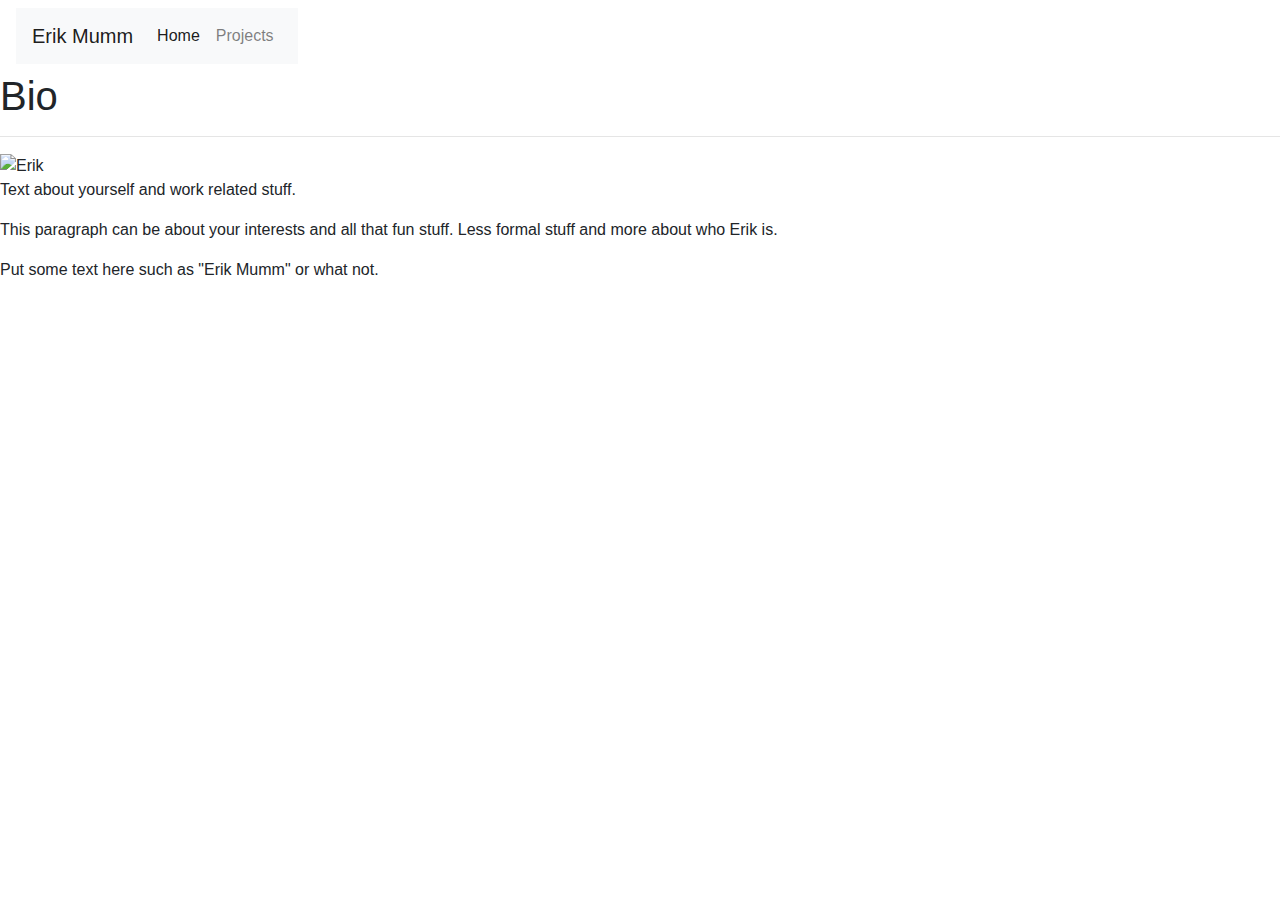
==== views/index.html @ 6090b813 "skelton made" ====
<!DOCTYPE html>
<html lang="en">

<head>
    <meta charset="UTF-8">
    <meta name="viewport" content="width=device-width, initial-scale=1.0">
    <meta http-equiv="X-UA-Compatible" content="ie=edge">
    <link rel="stylesheet" href="https://stackpath.bootstrapcdn.com/bootstrap/4.3.1/css/bootstrap.min.css"
        integrity="sha384-ggOyR0iXCbMQv3Xipma34MD+dH/1fQ784/j6cY/iJTQUOhcWr7x9JvoRxT2MZw1T" crossorigin="anonymous">
    <link rel="stylesheet" href="assets/css/index.css">
    <title>Erik Mumm Portfolio</title>
</head>

<body>

    <div class="navbar">
        <nav class="navbar navbar-expand-lg navbar-light bg-light">
            <a class="navbar-brand" href="#">Erik Mumm</a>
            <button class="navbar-toggler" type="button" data-toggle="collapse" data-target="#navbarNav"
                aria-controls="navbarNav" aria-expanded="false" aria-label="Toggle navigation">
                <span class="navbar-toggler-icon"></span>
            </button>
            <div class="collapse navbar-collapse" id="navbarNav">
                <ul class="navbar-nav">
                    <li class="nav-item active">
                        <a class="nav-link" href="index.html">Home<span class="sr-only">(current)</span></a>
                    </li>
                    <li class="nav-item">
                        <a class="nav-link" href="projects.html">Projects</a>
                    </li>

                </ul>
            </div>

    </div>
    <div class="header">
        <h1>Bio</h1>
    </div>

    <section class="section">
        <div class="aboutme">
            <hr>
            <img class="image" src="..." alt="Erik">
            <p>
                Text about yourself and work related stuff.
            </p>
            <p>
                This paragraph can be about your interests and all that fun stuff. Less formal stuff and more about who
                Erik is.
            </p>
        </div>
    </section>
    <div class="footer">
        <footer>
            <p>Put some text here such as "Erik Mumm" or what not.</p>
        </footer>
    </div>
    <script src="https://code.jquery.com/jquery-3.3.1.slim.min.js"
        integrity="sha384-q8i/X+965DzO0rT7abK41JStQIAqVgRVzpbzo5smXKp4YfRvH+8abtTE1Pi6jizo"
        crossorigin="anonymous"></script>
    <script src="https://cdnjs.cloudflare.com/ajax/libs/popper.js/1.14.7/umd/popper.min.js"
        integrity="sha384-UO2eT0CpHqdSJQ6hJty5KVphtPhzWj9WO1clHTMGa3JDZwrnQq4sF86dIHNDz0W1"
        crossorigin="anonymous"></script>
    <script src="https://stackpath.bootstrapcdn.com/bootstrap/4.3.1/js/bootstrap.min.js"
        integrity="sha384-JjSmVgyd0p3pXB1rRibZUAYoIIy6OrQ6VrjIEaFf/nJGzIxFDsf4x0xIM+B07jRM"
        crossorigin="anonymous"></script>
</body>

</html>
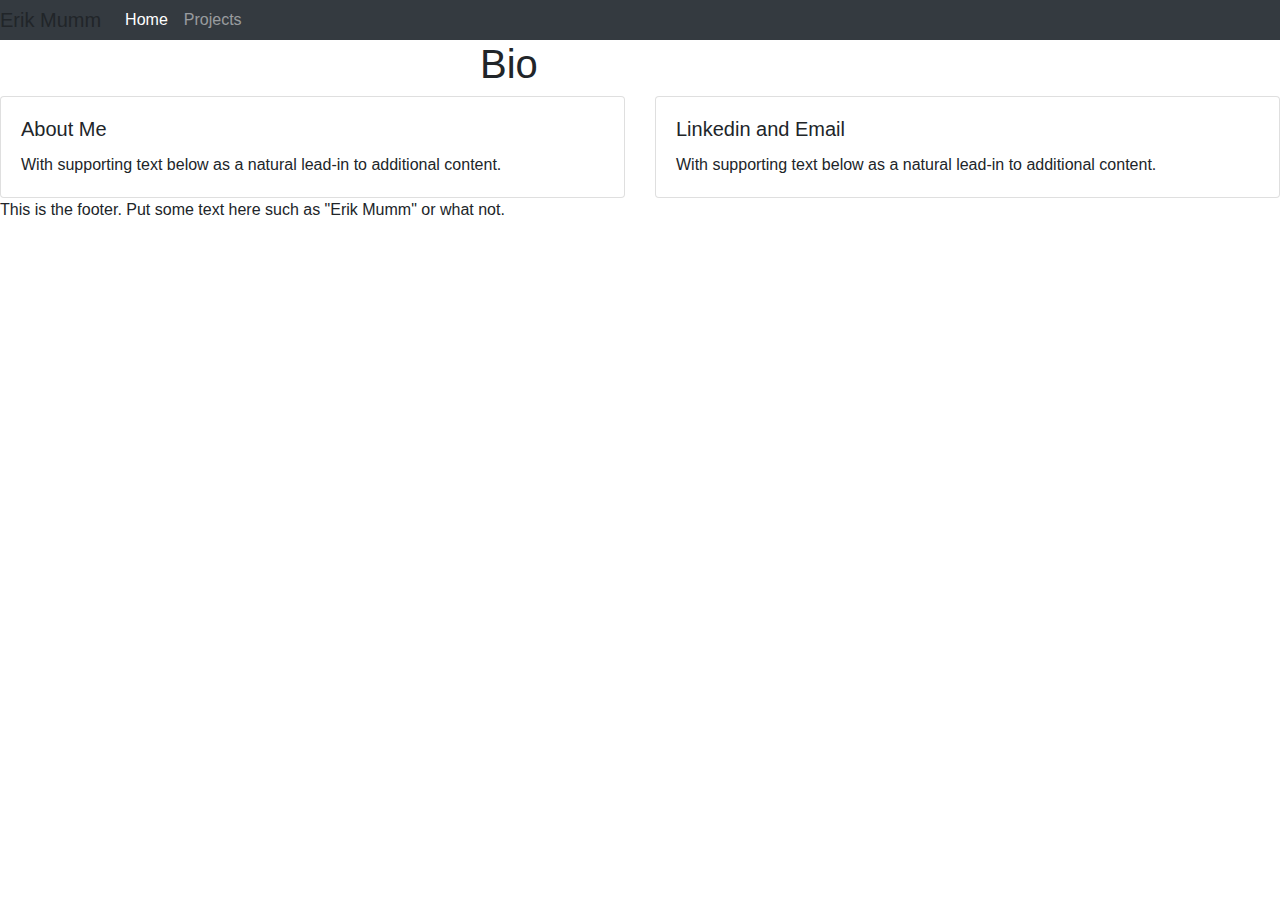
==== commit 2655c86e: "added some bootstrap elements and messed with css" ====
--- a/views/index.html
+++ b/views/index.html
@@ -7,52 +7,56 @@
     <meta http-equiv="X-UA-Compatible" content="ie=edge">
     <link rel="stylesheet" href="https://stackpath.bootstrapcdn.com/bootstrap/4.3.1/css/bootstrap.min.css"
         integrity="sha384-ggOyR0iXCbMQv3Xipma34MD+dH/1fQ784/j6cY/iJTQUOhcWr7x9JvoRxT2MZw1T" crossorigin="anonymous">
-    <link rel="stylesheet" href="assets/css/index.css">
+    <link rel="stylesheet" href="assests/css/index.css">
     <title>Erik Mumm Portfolio</title>
 </head>
 
 <body>
 
-    <div class="navbar">
-        <nav class="navbar navbar-expand-lg navbar-light bg-light">
-            <a class="navbar-brand" href="#">Erik Mumm</a>
-            <button class="navbar-toggler" type="button" data-toggle="collapse" data-target="#navbarNav"
-                aria-controls="navbarNav" aria-expanded="false" aria-label="Toggle navigation">
-                <span class="navbar-toggler-icon"></span>
-            </button>
-            <div class="collapse navbar-collapse" id="navbarNav">
-                <ul class="navbar-nav">
-                    <li class="nav-item active">
-                        <a class="nav-link" href="index.html">Home<span class="sr-only">(current)</span></a>
-                    </li>
-                    <li class="nav-item">
-                        <a class="nav-link" href="projects.html">Projects</a>
-                    </li>
-
-                </ul>
-            </div>
-
-    </div>
+    <nav class="navbar navbar-expand-lg navbar-dark bg-dark">
+        <a class="navbar-brand">Erik Mumm</a>
+        <button class="navbar-toggler" type="button" data-toggle="collapse" data-target="#navbarNav"
+            aria-controls="navbarNav" aria-expanded="false" aria-label="Toggle navigation">
+            <span class="navbar-toggler-icon"></span>
+        </button>
+        <div class="collapse navbar-collapse" id="navbarNav">
+            <ul class="navbar-nav">
+                <li class="nav-item active">
+                    <a class="nav-link" href="index.html">Home</a>
+                </li>
+                <li class="nav-item">
+                    <a class="nav-link" href="projects.html">Projects<span class="sr-only">(current)</span></a>
+                </li>
+            </ul>
+        </div>
+    </nav>
     <div class="header">
         <h1>Bio</h1>
     </div>
 
-    <section class="section">
-        <div class="aboutme">
-            <hr>
-            <img class="image" src="..." alt="Erik">
-            <p>
-                Text about yourself and work related stuff.
-            </p>
-            <p>
-                This paragraph can be about your interests and all that fun stuff. Less formal stuff and more about who
-                Erik is.
-            </p>
+    <div class="row">
+        <div class="col-sm-6">
+            <div class="card">
+                <div class="card-body">
+                    <h5 class="card-title">About Me</h5>
+                    <p class="card-text">With supporting text below as a natural lead-in to additional content.</p>
+
+                </div>
+            </div>
         </div>
-    </section>
+        <div class="col-sm-6">
+            <div class="card">
+                <div class="card-body">
+                    <h5 class="card-title">Linkedin and Email</h5>
+                    <p class="card-text">With supporting text below as a natural lead-in to additional content.</p>
+
+                </div>
+            </div>
+        </div>
+    </div>
     <div class="footer">
         <footer>
-            <p>Put some text here such as "Erik Mumm" or what not.</p>
+            <p>This is the footer. Put some text here such as "Erik Mumm" or what not.</p>
         </footer>
     </div>
     <script src="https://code.jquery.com/jquery-3.3.1.slim.min.js"
--- a/views/assests/css/index.css
+++ b/views/assests/css/index.css
@@ -0,0 +1,12 @@
+html, body {
+    margin: 0px;
+    padding: 0%;
+}
+.navbar{
+    margin: 0%;
+    padding: 0%;
+}
+.header {
+    width: 25%;
+    margin: 0 auto;
+  }